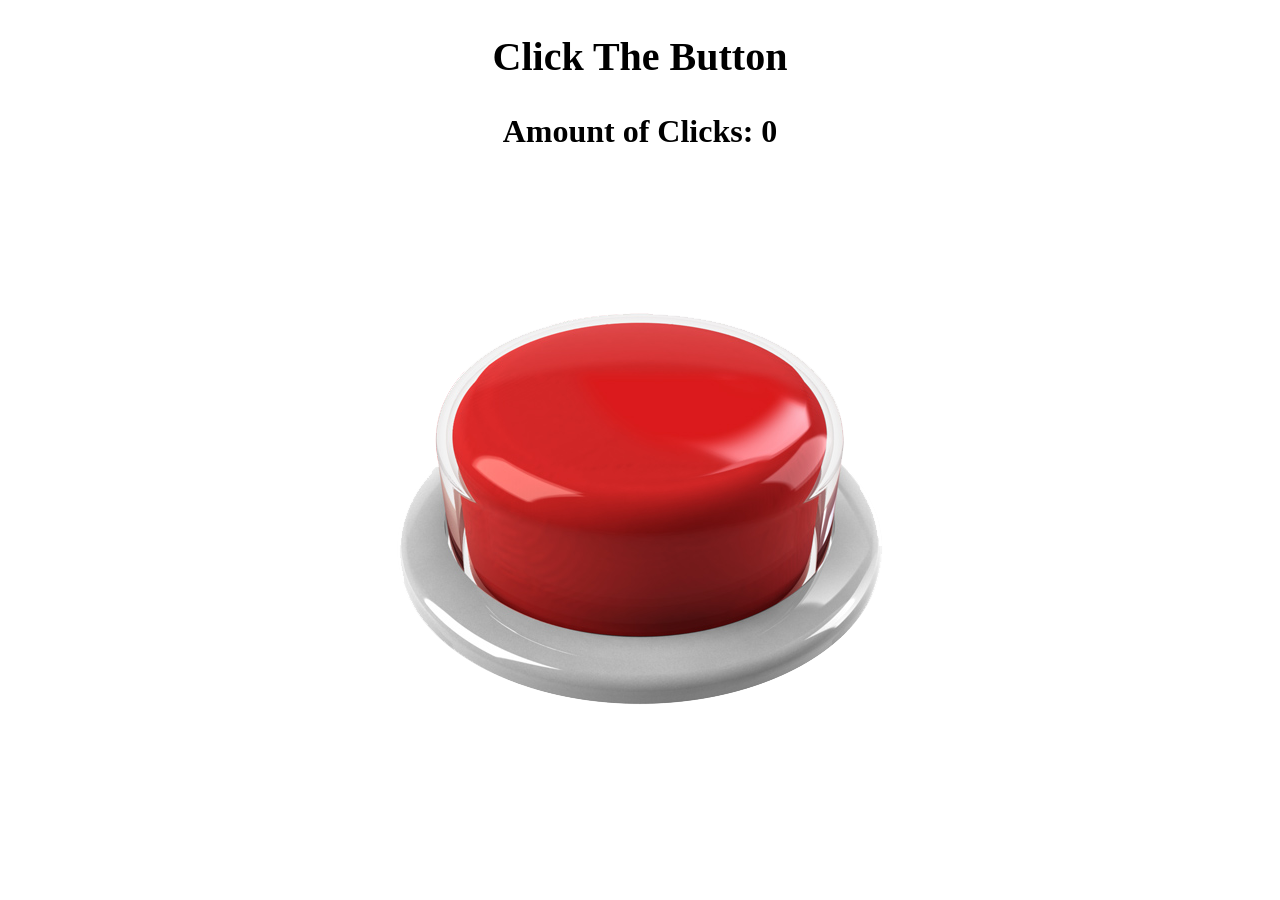
==== index.html @ a031e7a7 "Game Created" ====
<!DOCTYPE html>
<html lang="en">
<head>
    <meta charset="UTF-8">
    <meta name="viewport" content="width=device-width, initial-scale=1.0">
    <link rel="stylesheet" href="styles.css">
    <title>Click The Button.</title>
</head>
<body>
    <h2>Click The Button</h2>
    <h1 id="ClickText">Amount of Clicks: 0</h2>

    <div class="container">
        <img src="Images/button.png" alt="Button" id="button">
    </div>

    <script src="index.js"></script>
</body>
</html>
---- styles.css ----
.container {
  display: flex;
  justify-content: center; /* horizontal */
  align-items: center;     /* vertical */
  height: 75vh;
}

.container:hover {
  cursor: pointer;
}

h2 {
    text-align: center;
    font-size: 40px;
}

h1 {
  text-align: center;
}
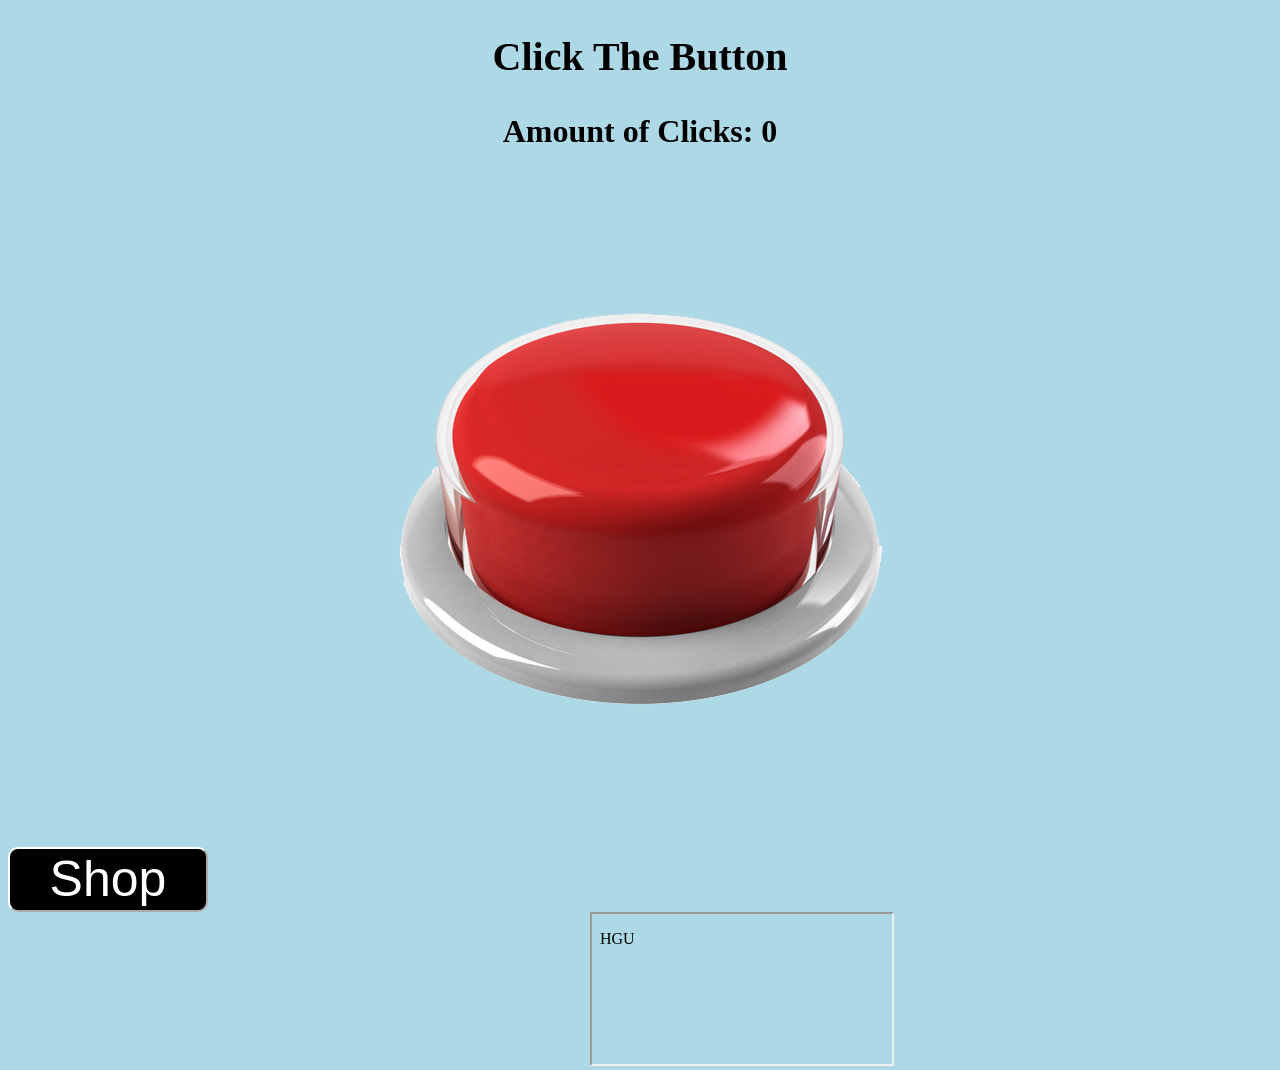
==== commit 8fa7ff10: "Not Done, Fixing Shop." ====
--- a/index.html
+++ b/index.html
@@ -3,17 +3,25 @@
 <head>
     <meta charset="UTF-8">
     <meta name="viewport" content="width=device-width, initial-scale=1.0">
-    <link rel="stylesheet" href="styles.css">
+    <link rel="stylesheet" href="Styles/styles.css">
     <title>Click The Button.</title>
 </head>
 <body>
     <h2>Click The Button</h2>
-    <h1 id="ClickText">Amount of Clicks: 0</h2>
+    <h1 id="ClickText">Amount of Clicks: </h2>
 
     <div class="container">
-        <img src="Images/button.png" alt="Button" id="button">
+        <img class="clickable" src="Images/button.png" alt="Button" id="button">
     </div>
 
-    <script src="index.js"></script>
+    <div>
+        <button class="shopButton" id="Shop">Shop</button>
+    </div>
+
+    <div class="shopContainer">
+        <iframe src="Frames/ShopFrame.html" frameborder="1"></iframe>
+    </div>
+
+    <script type="module" src="Systems/click.js"></script>
 </body>
 </html>
--- a/Styles/styles.css
+++ b/Styles/styles.css
@@ -0,0 +1,45 @@
+.container {
+  display: flex;
+  justify-content: center; /* horizontal */
+  align-items: center;     /* vertical */
+  height: 75vh;
+}
+
+.shopContainer {
+  width: 100px;
+  height: 50px;
+  margin: auto;
+  
+}
+
+body {
+  background-color: lightblue;
+  cursor: auto;
+}
+
+.clickable:hover {
+  cursor: pointers
+}
+
+.shopButton {
+  width: 200px;
+  height: 65px;
+  font-size: 50px;
+  color: white;
+  border-radius: 10px;
+  border-color: white;
+  background-color: black;
+}
+
+.shopButton:hover {
+  cursor: pointer;
+}
+
+h2 {
+    text-align: center;
+    font-size: 40px;
+}
+
+h1 {
+  text-align: center;
+}
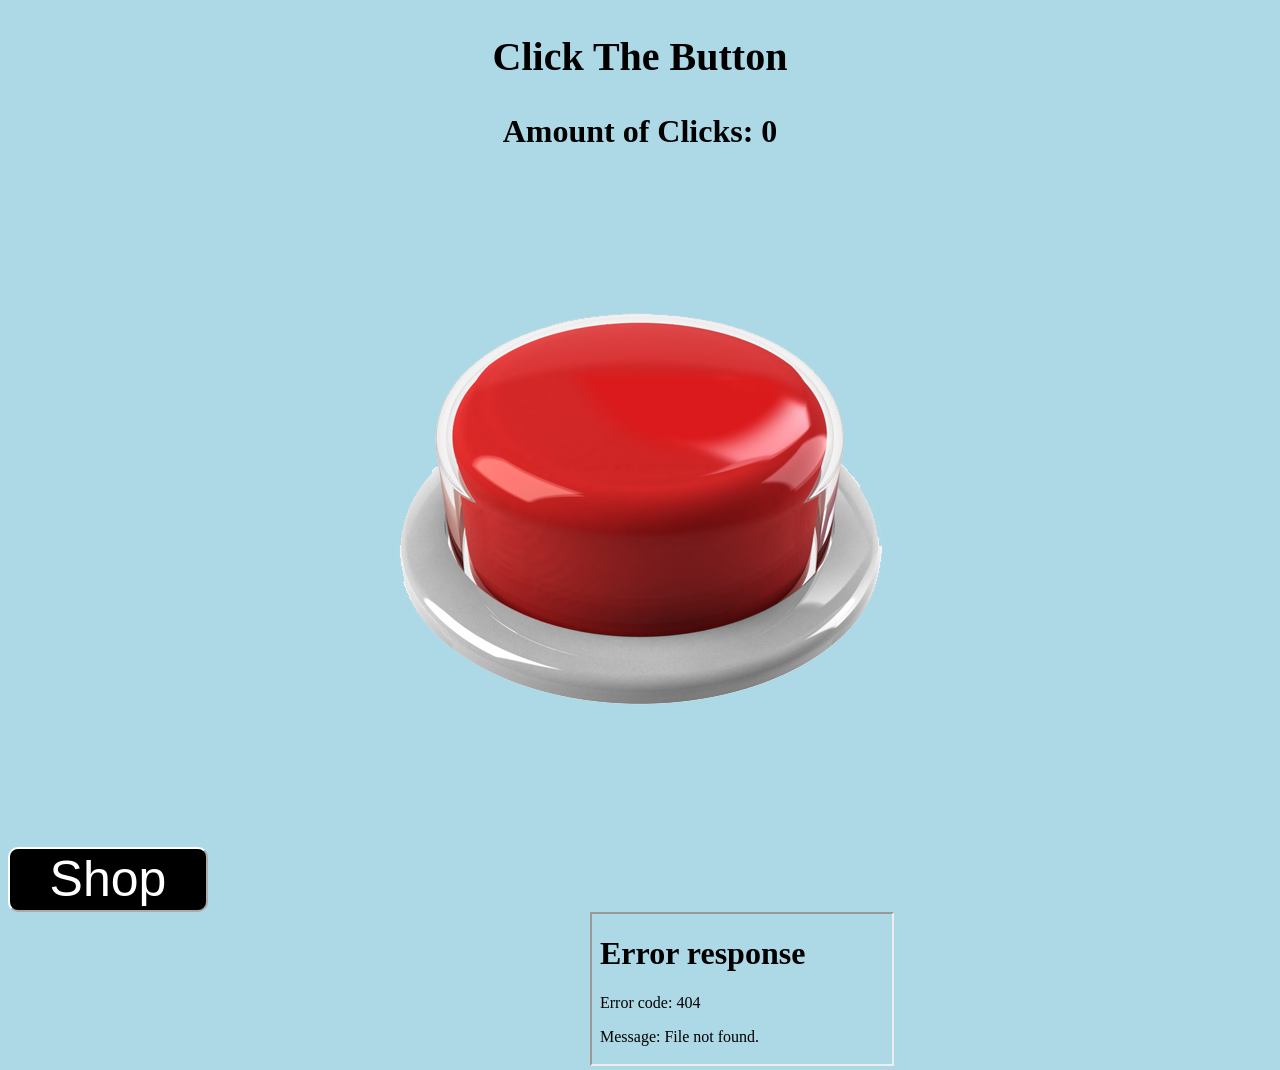
==== commit f37a32d0: "Removed ShopHtml / Folders" ====
--- a/index.html
+++ b/index.html
@@ -3,7 +3,7 @@
 <head>
     <meta charset="UTF-8">
     <meta name="viewport" content="width=device-width, initial-scale=1.0">
-    <link rel="stylesheet" href="Styles/styles.css">
+    <link rel="stylesheet" href="styles.css">
     <title>Click The Button.</title>
 </head>
 <body>
@@ -11,7 +11,7 @@
     <h1 id="ClickText">Amount of Clicks: </h2>
 
     <div class="container">
-        <img class="clickable" src="Images/button.png" alt="Button" id="button">
+        <img src="Images/button.png" alt="Button" id="button">
     </div>
 
     <div>
--- a/styles.css
+++ b/styles.css
@@ -0,0 +1,45 @@
+.container {
+  display: flex;
+  justify-content: center; /* horizontal */
+  align-items: center;     /* vertical */
+  height: 75vh;
+}
+
+.shopContainer {
+  width: 100px;
+  height: 50px;
+  margin: auto;
+  
+}
+
+body {
+  background-color: lightblue;
+  cursor: auto;
+}
+
+#button:hover {
+  cursor: pointer
+}
+
+.shopButton {
+  width: 200px;
+  height: 65px;
+  font-size: 50px;
+  color: white;
+  border-radius: 10px;
+  border-color: white;
+  background-color: black;
+}
+
+.shopButton:hover {
+  cursor: pointer;
+}
+
+h2 {
+    text-align: center;
+    font-size: 40px;
+}
+
+h1 {
+  text-align: center;
+}
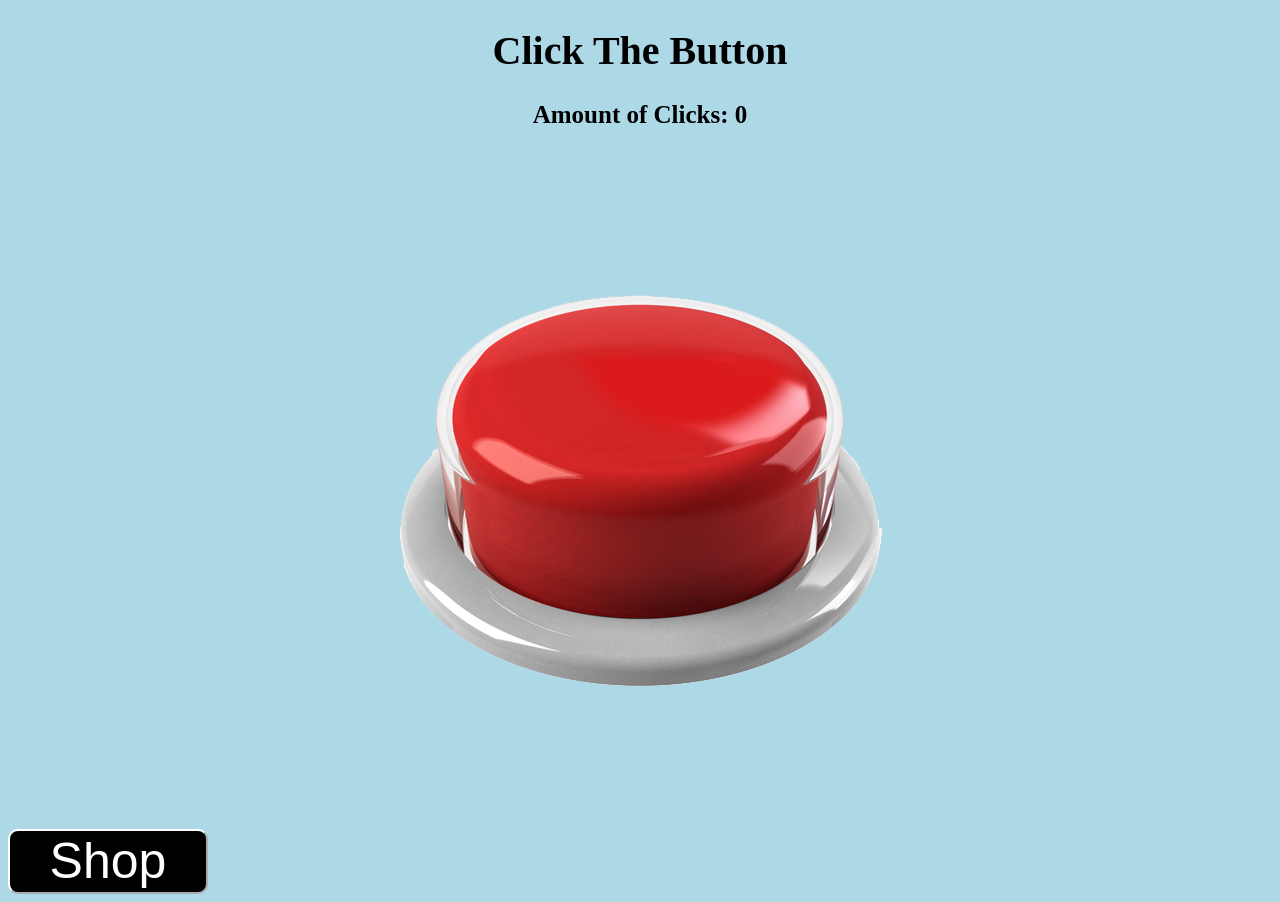
==== commit 3a924583: "Made shop button and shop itself" ====
--- a/index.html
+++ b/index.html
@@ -7,21 +7,22 @@
     <title>Click The Button.</title>
 </head>
 <body>
-    <h2>Click The Button</h2>
-    <h1 id="ClickText">Amount of Clicks: </h2>
+    <h1 class="centerText" id="Title">Click The Button</h2>
+    <h3 class="centerText" id="ClickText">Amount of Clicks: </h2>
 
     <div class="container">
-        <img src="Images/button.png" alt="Button" id="button">
+        <img class="mouseHover" src="Images/button.png" alt="Button" id="button">
     </div>
 
     <div>
-        <button class="shopButton" id="Shop">Shop</button>
+        <button class="mouseHover" id="shopButton">Shop</button>
     </div>
 
-    <div class="shopContainer">
-        <iframe src="Frames/ShopFrame.html" frameborder="1"></iframe>
+    <div class="shopContainer" id="shopFrame">
+        <h1 class="centerText" id="shopTitle">Shop!</h1>
     </div>
 
     <script type="module" src="Systems/click.js"></script>
+    <script src="Systems/shop.js"></script>
 </body>
 </html>
--- a/styles.css
+++ b/styles.css
@@ -1,3 +1,8 @@
+body {
+  background-color: lightblue;
+  cursor: auto;
+}
+
 .container {
   display: flex;
   justify-content: center; /* horizontal */
@@ -6,22 +11,58 @@
 }
 
 .shopContainer {
-  width: 100px;
-  height: 50px;
-  margin: auto;
-  
+  position: absolute;
+  top: 20%;
+  left: 27.9%;
 }
 
-body {
-  background-color: lightblue;
-  cursor: auto;
+.mouseHover:hover {
+  cursor: pointer;
+}
+
+.shopButton:hover {
+  cursor: pointer;
+}
+
+.centerText {
+  text-align: center;
 }
 
 #button:hover {
   cursor: pointer
 }
 
-.shopButton {
+#Title {
+  font-size: 40px;
+}
+
+#shopTitle {
+  font-family:'Segoe UI', Tahoma, Geneva, Verdana, sans-serif;
+  color: white;
+  -webkit-text-stroke: 1.3px black;
+}
+
+#shopFrame {
+  background-color: rgb(138, 220, 247);
+  width: 850px;
+  height: 600px;
+
+  border-radius: 20px;
+  border-width: 3px;
+  border-style: solid;
+  border-color: rgb(0, 0, 0);
+
+  overflow-y: auto;
+  overflow-x: hidden;
+
+  visibility: hidden;
+}
+
+#ClickText {
+  font-size: 25px;
+}
+
+#shopButton {
   width: 200px;
   height: 65px;
   font-size: 50px;
@@ -29,17 +70,4 @@
   border-radius: 10px;
   border-color: white;
   background-color: black;
-}
-
-.shopButton:hover {
-  cursor: pointer;
-}
-
-h2 {
-    text-align: center;
-    font-size: 40px;
-}
-
-h1 {
-  text-align: center;
 }
